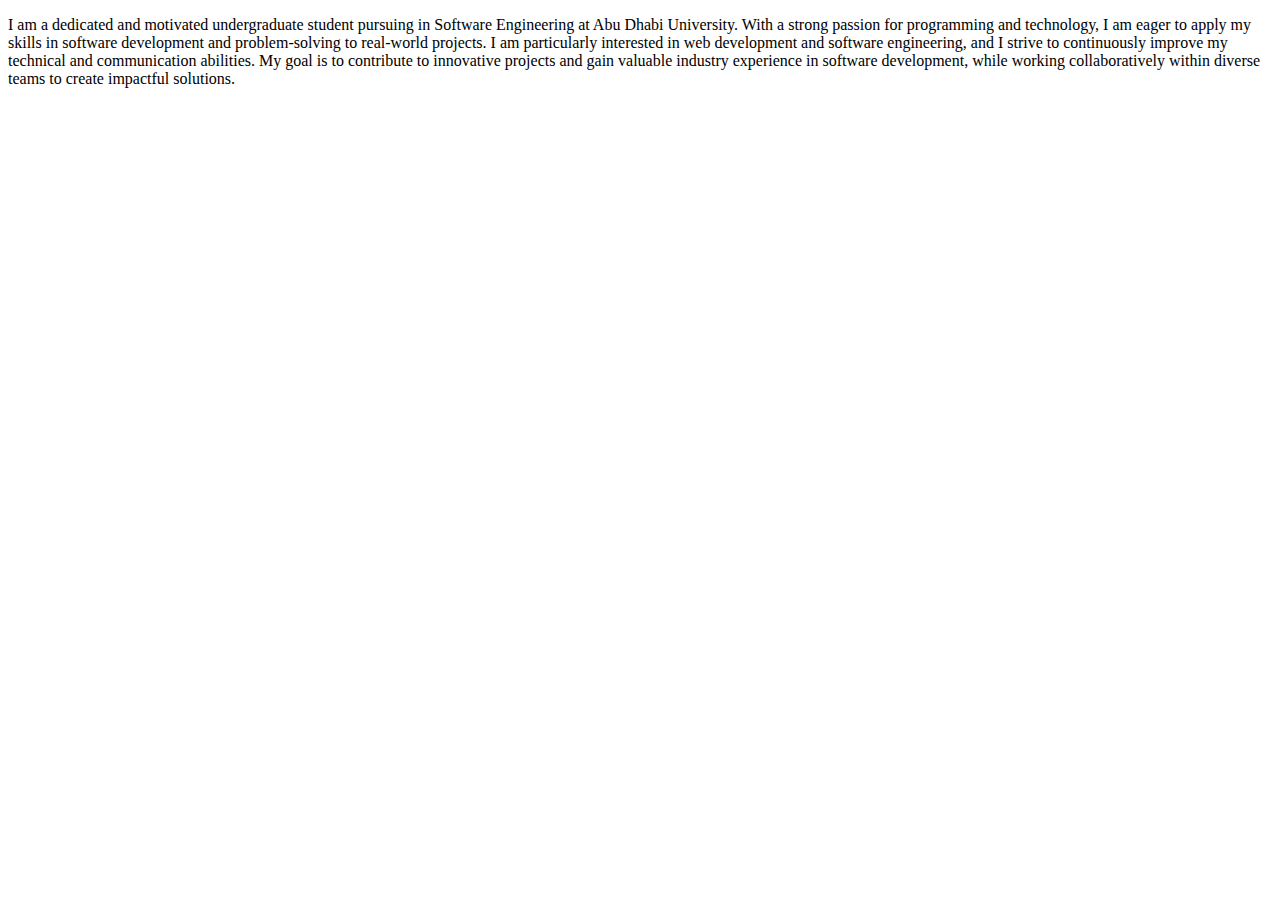
==== AboutMe.html @ 7f86c531 "Add files via upload" ====
<!DOCTYPE html>
<html lang="en">
<head>
    <title>about me</title>
</head>
<body>
    <p>
        I am a dedicated and motivated undergraduate student pursuing in Software Engineering at Abu Dhabi University.
        With a strong passion for programming and technology, I am eager to apply my skills in software development 
        and problem-solving to real-world projects. I am particularly interested in web development and software engineering, and I strive to continuously 
        improve my technical and communication abilities. My goal is to contribute to innovative projects and gain valuable industry experience in software development, while working collaboratively within diverse teams to create impactful solutions.
      </p>
</body>
</html>
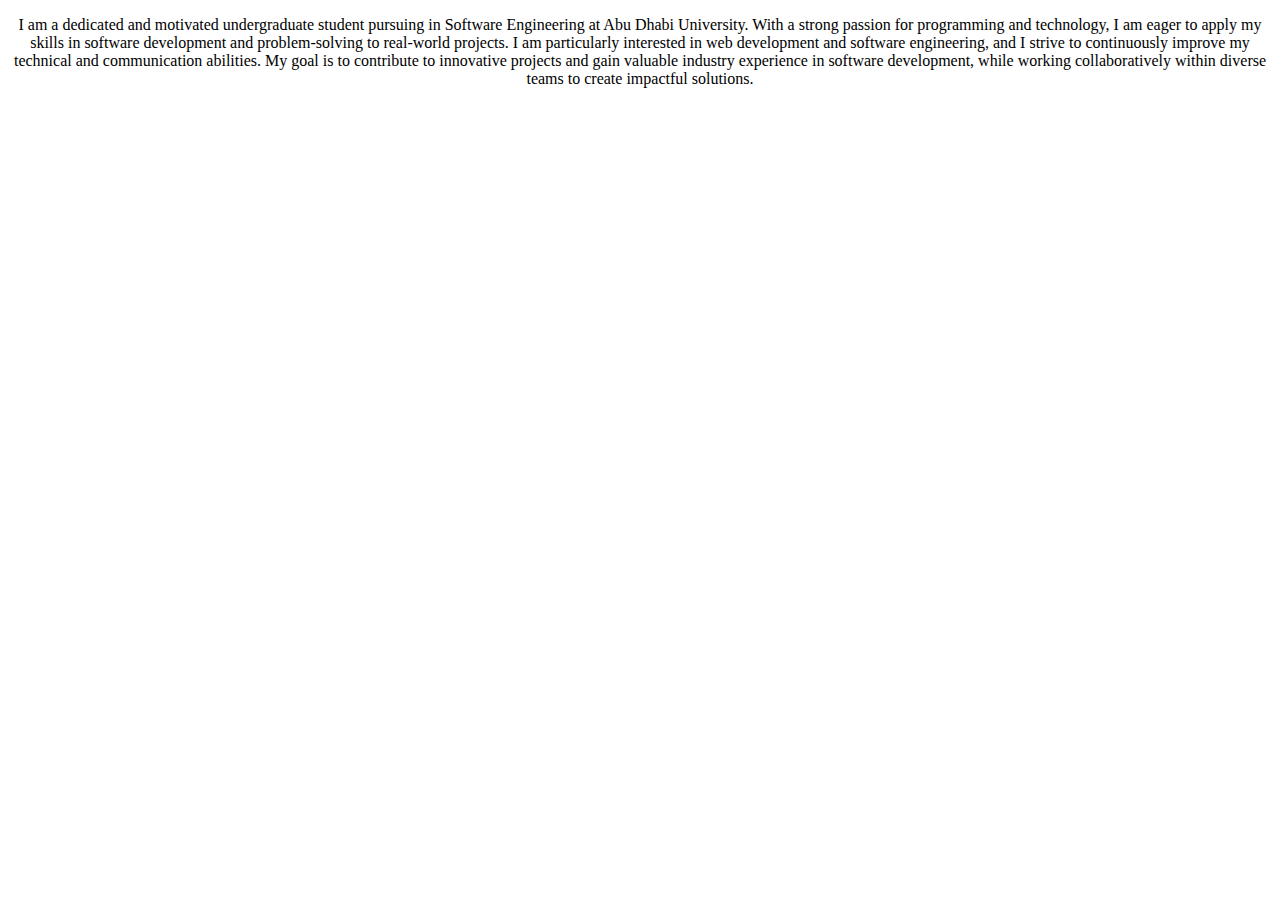
==== commit 05a83133: "Update AboutMe.html" ====
--- a/AboutMe.html
+++ b/AboutMe.html
@@ -2,6 +2,9 @@
 <html lang="en">
 <head>
     <title>about me</title>
+    <style>
+        p{text-align: center;}
+    </style>
 </head>
 <body>
     <p>
@@ -11,4 +14,4 @@
         improve my technical and communication abilities. My goal is to contribute to innovative projects and gain valuable industry experience in software development, while working collaboratively within diverse teams to create impactful solutions.
       </p>
 </body>
-</html>+</html>
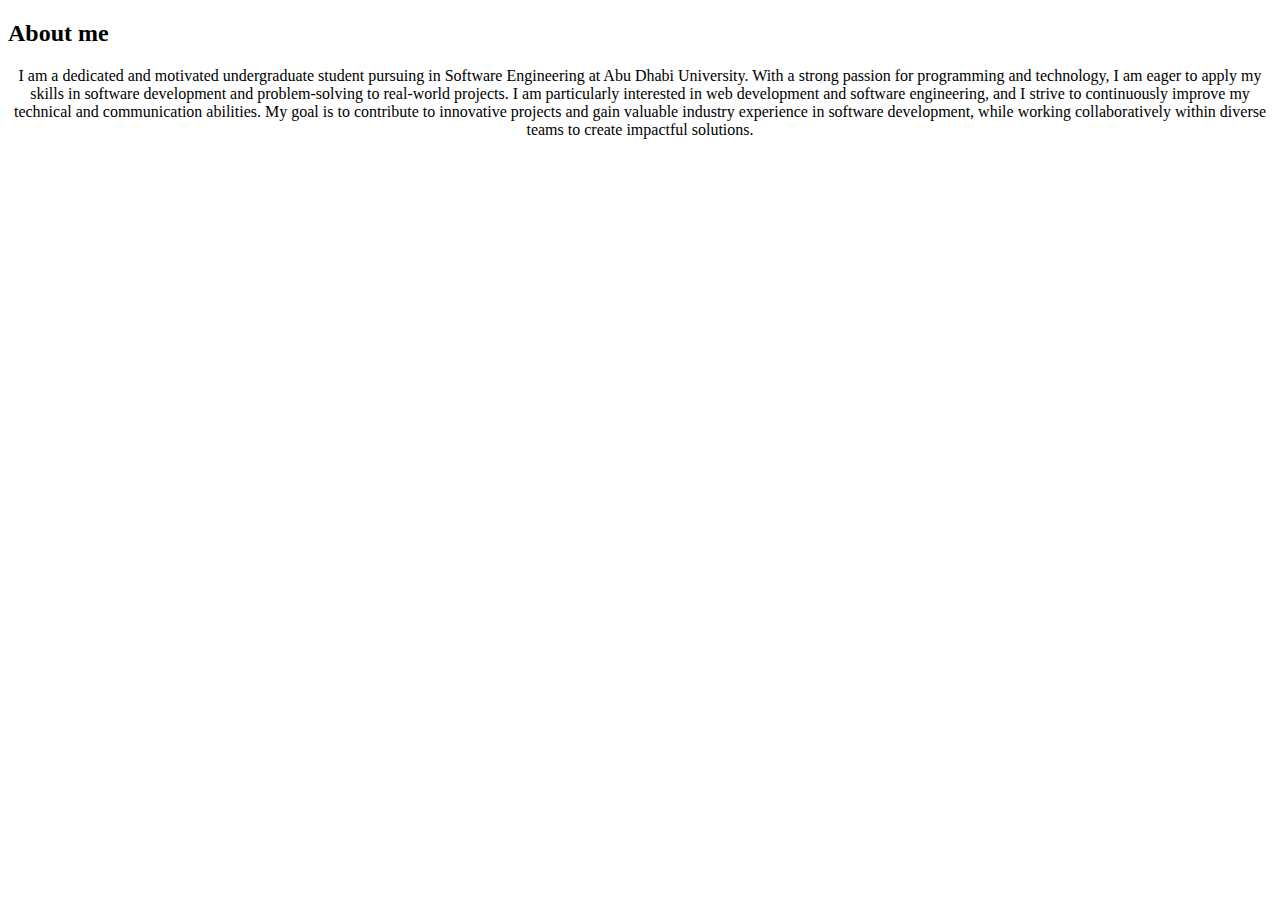
==== commit b3dbc49b: "Update AboutMe.html" ====
--- a/AboutMe.html
+++ b/AboutMe.html
@@ -7,6 +7,7 @@
     </style>
 </head>
 <body>
+    <h2>About me</h2>
     <p>
         I am a dedicated and motivated undergraduate student pursuing in Software Engineering at Abu Dhabi University.
         With a strong passion for programming and technology, I am eager to apply my skills in software development 
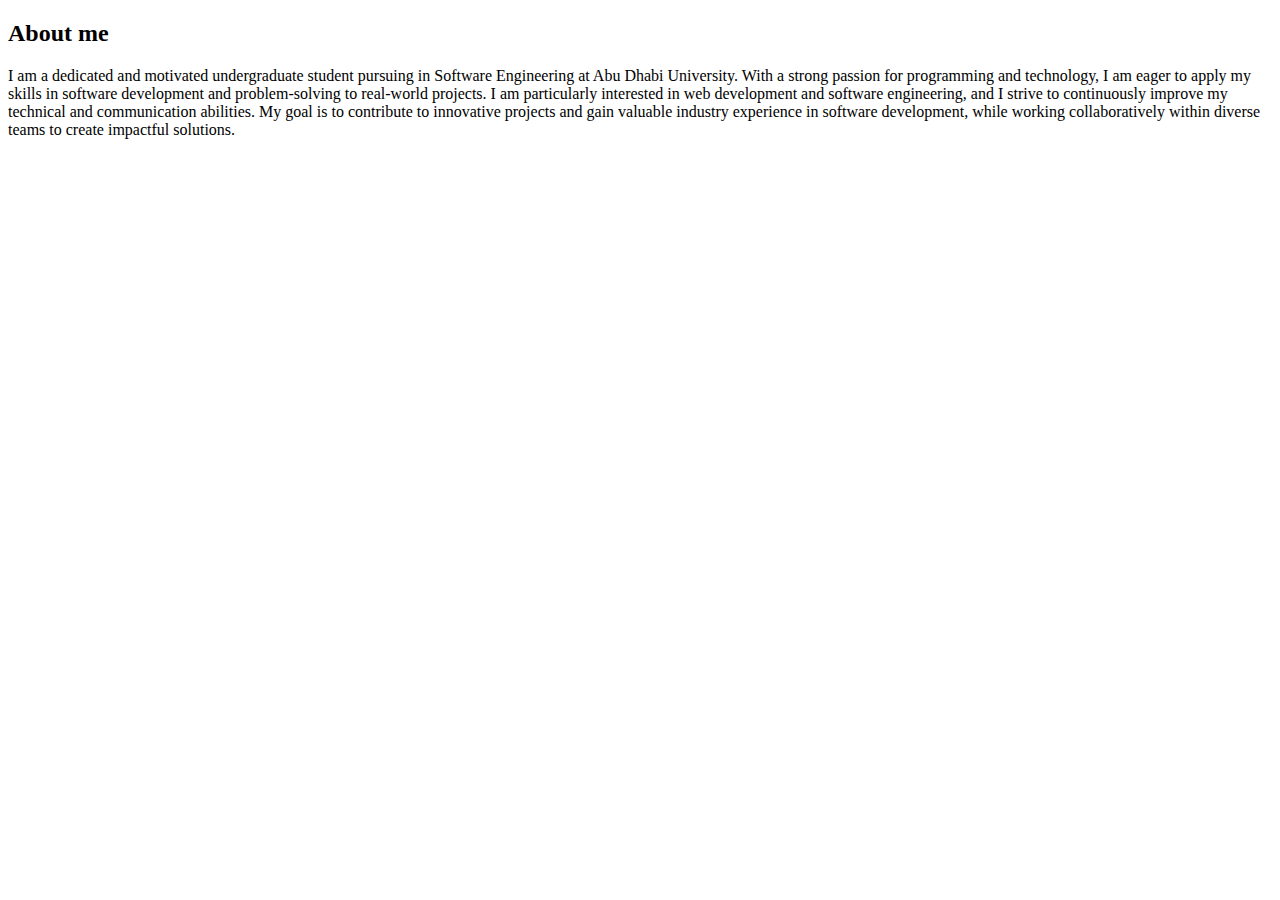
==== commit 46ef7467: "Update AboutMe.html" ====
--- a/AboutMe.html
+++ b/AboutMe.html
@@ -2,9 +2,7 @@
 <html lang="en">
 <head>
     <title>about me</title>
-    <style>
-        p{text-align: center;}
-    </style>
+    <link href="./css/style.css" rel="stylesheet">
 </head>
 <body>
     <h2>About me</h2>
--- a/css/style.css
+++ b/css/style.css
@@ -0,0 +1 @@
+.container{text-align: center;}
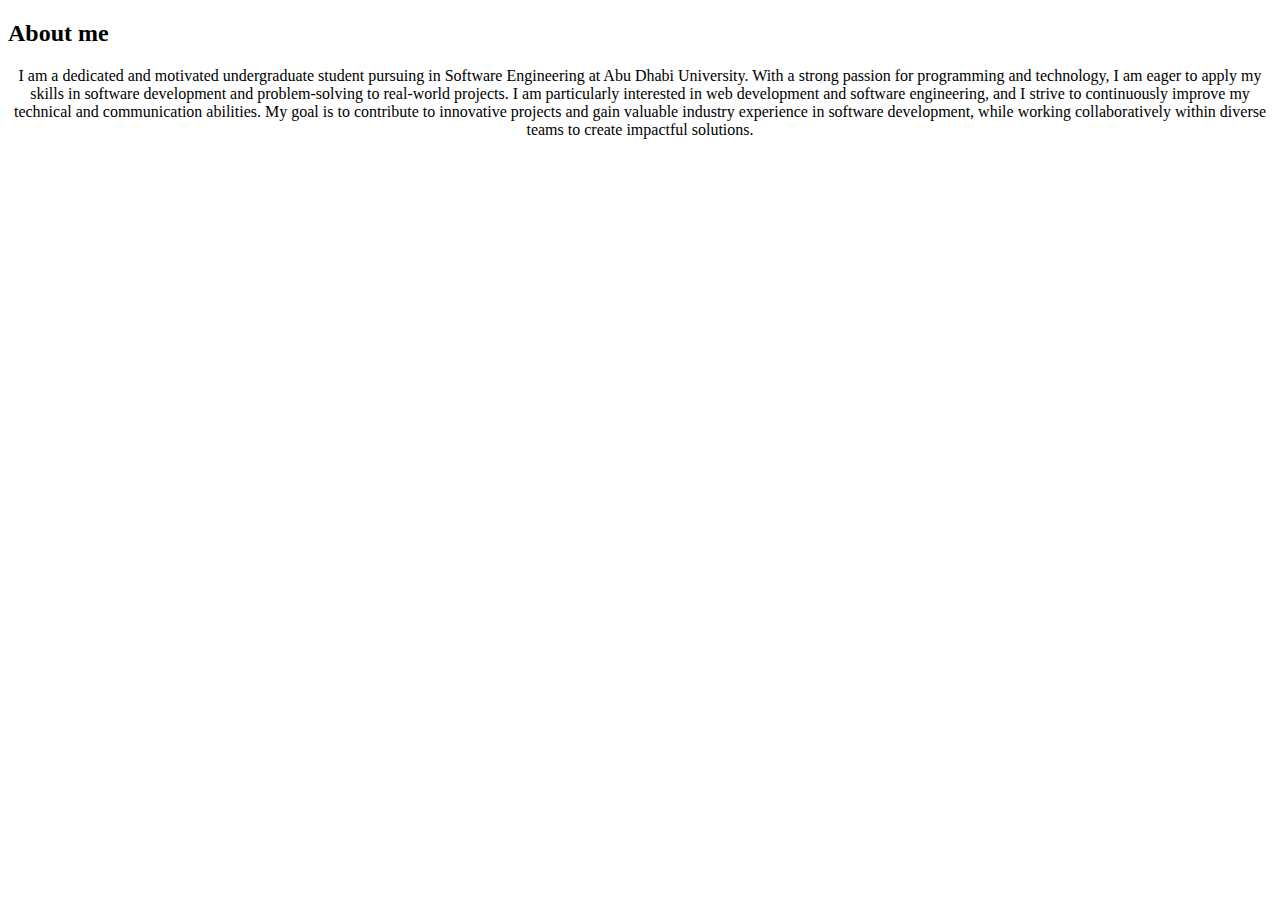
==== commit 80669e37: "Update AboutMe.html" ====
--- a/AboutMe.html
+++ b/AboutMe.html
@@ -2,7 +2,9 @@
 <html lang="en">
 <head>
     <title>about me</title>
-    <link href="./css/style.css" rel="stylesheet">
+    <style>
+        p{text-align: center;}
+    </style>
 </head>
 <body>
     <h2>About me</h2>
